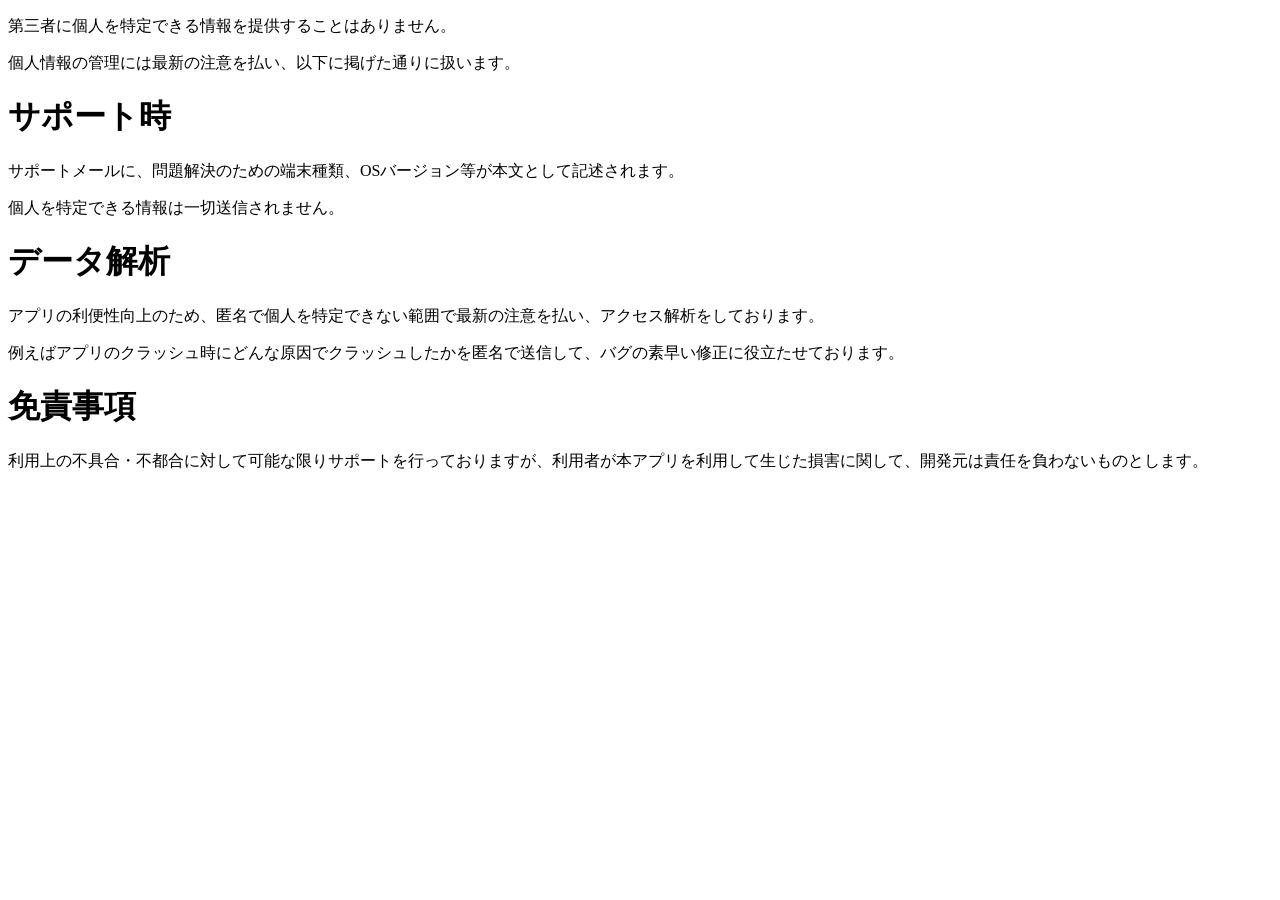
==== index.html @ de60a47e "Create index.html" ====
<!DOCTYPE html>
<html>
  <head>
    <meta charset="utf-8">
    <title>プライバシーポリシー</title>
  </head>
  <body>
    <p>第三者に個人を特定できる情報を提供することはありません。</p>
    <p>個人情報の管理には最新の注意を払い、以下に掲げた通りに扱います。</p>
    <h1>サポート時</h1>
    <p>サポートメールに、問題解決のための端末種類、OSバージョン等が本文として記述されます。</p>
    <p>個人を特定できる情報は一切送信されません。</p>
    <h1>データ解析</h1>
    <p>アプリの利便性向上のため、匿名で個人を特定できない範囲で最新の注意を払い、アクセス解析をしております。</p>
    <p>例えばアプリのクラッシュ時にどんな原因でクラッシュしたかを匿名で送信して、バグの素早い修正に役立たせております。</p>
    <h1>免責事項</h1>
    <p>利用上の不具合・不都合に対して可能な限りサポートを行っておりますが、利用者が本アプリを利用して生じた損害に関して、開発元は責任を負わないものとします。</p>
  </body>
</html>
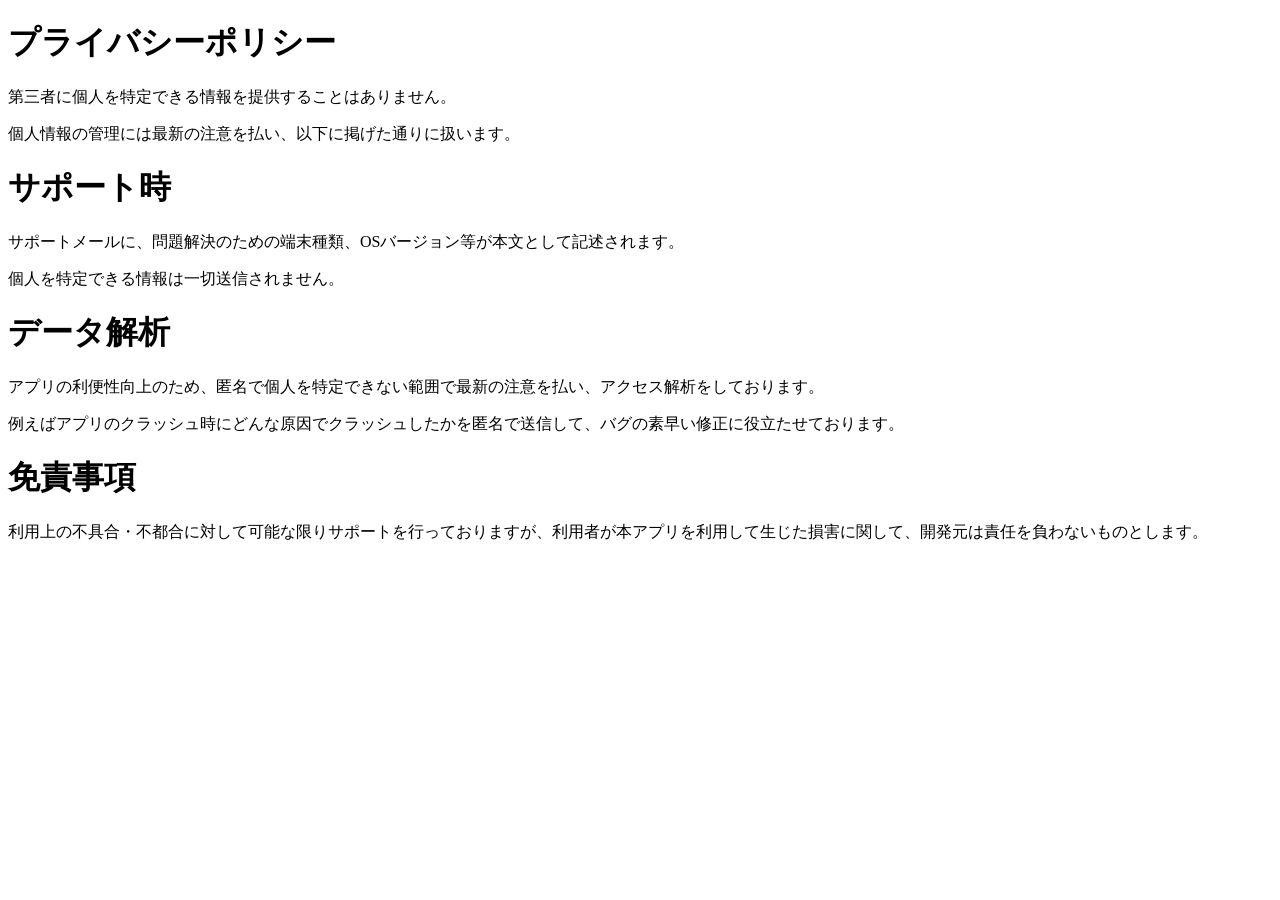
==== commit fc8ef7d9: "Update index.html" ====
--- a/index.html
+++ b/index.html
@@ -5,6 +5,7 @@
     <title>プライバシーポリシー</title>
   </head>
   <body>
+    <h1>プライバシーポリシー</h1>
     <p>第三者に個人を特定できる情報を提供することはありません。</p>
     <p>個人情報の管理には最新の注意を払い、以下に掲げた通りに扱います。</p>
     <h1>サポート時</h1>
